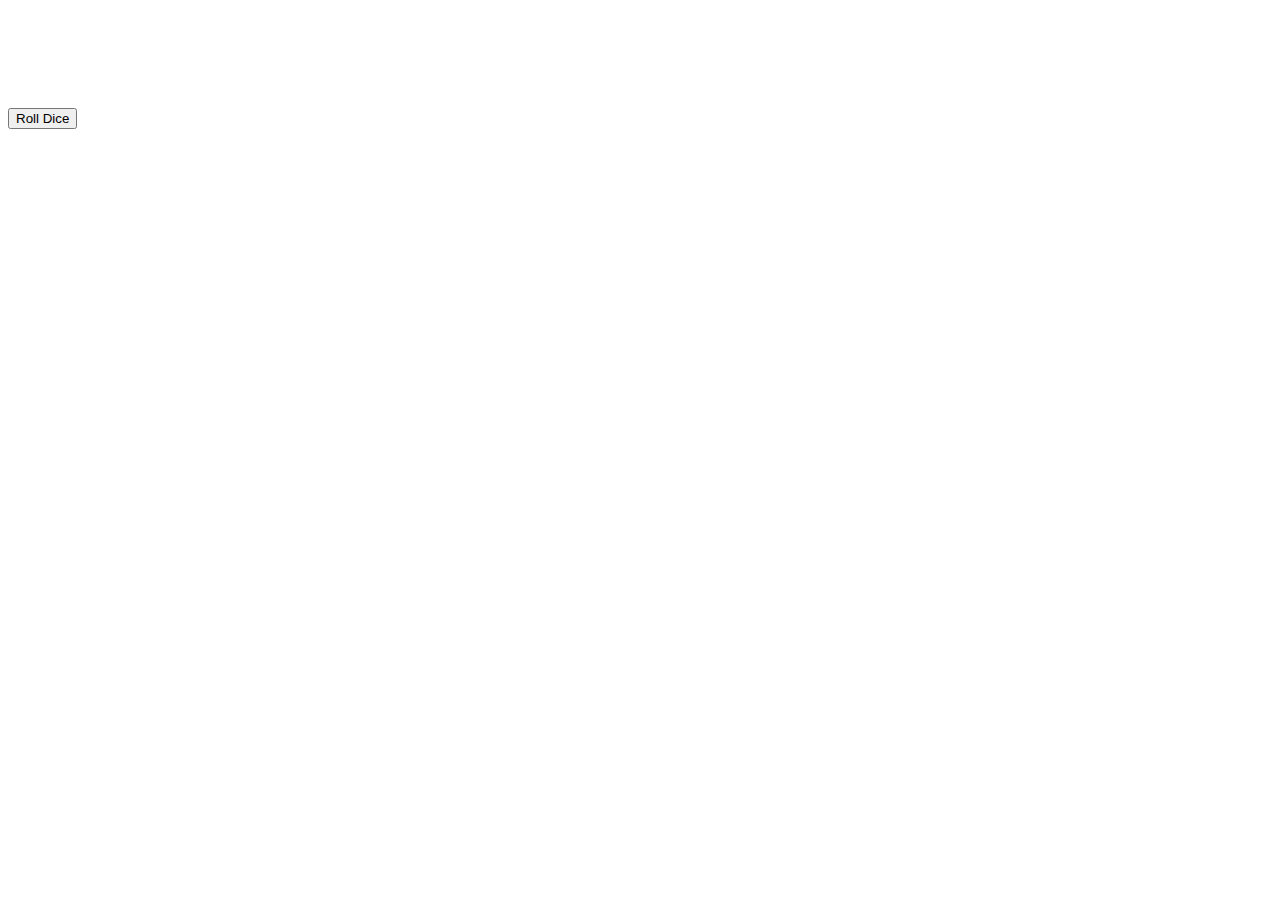
==== index.html @ 0881c2e4 "Rename dice.html to index.html" ====
<!DOCTYPE html>
<html lang="en">
<head>
<meta charset="UTF-8">
<meta name="viewport" content="width=device-width, initial-scale=1.0">
<title>Digital Dice Roller</title>
<link rel="stylesheet" href="styles.css">
</head>
<body>
<div id="dice-container">
  <div id="dice"></div>
</div>
<button id="rollButton">Roll Dice</button>
<audio id="tickSound" src="tick.mp3"></audio>
<script src="script.js"></script>
</body>
</html>
---- styles.css ----
#dice-container {
  width: 100px;
  height: 100px;
  position: relative;
}

#dice {
  width: 100%;
  height: 100%;
  background-color: #fff;
  /* Add proper styling and animation */
  position: absolute;
  top: 0;
  left: 0;
}

/* Add keyframe animations for dice rolling here */

button {
  /* Style your button */
}
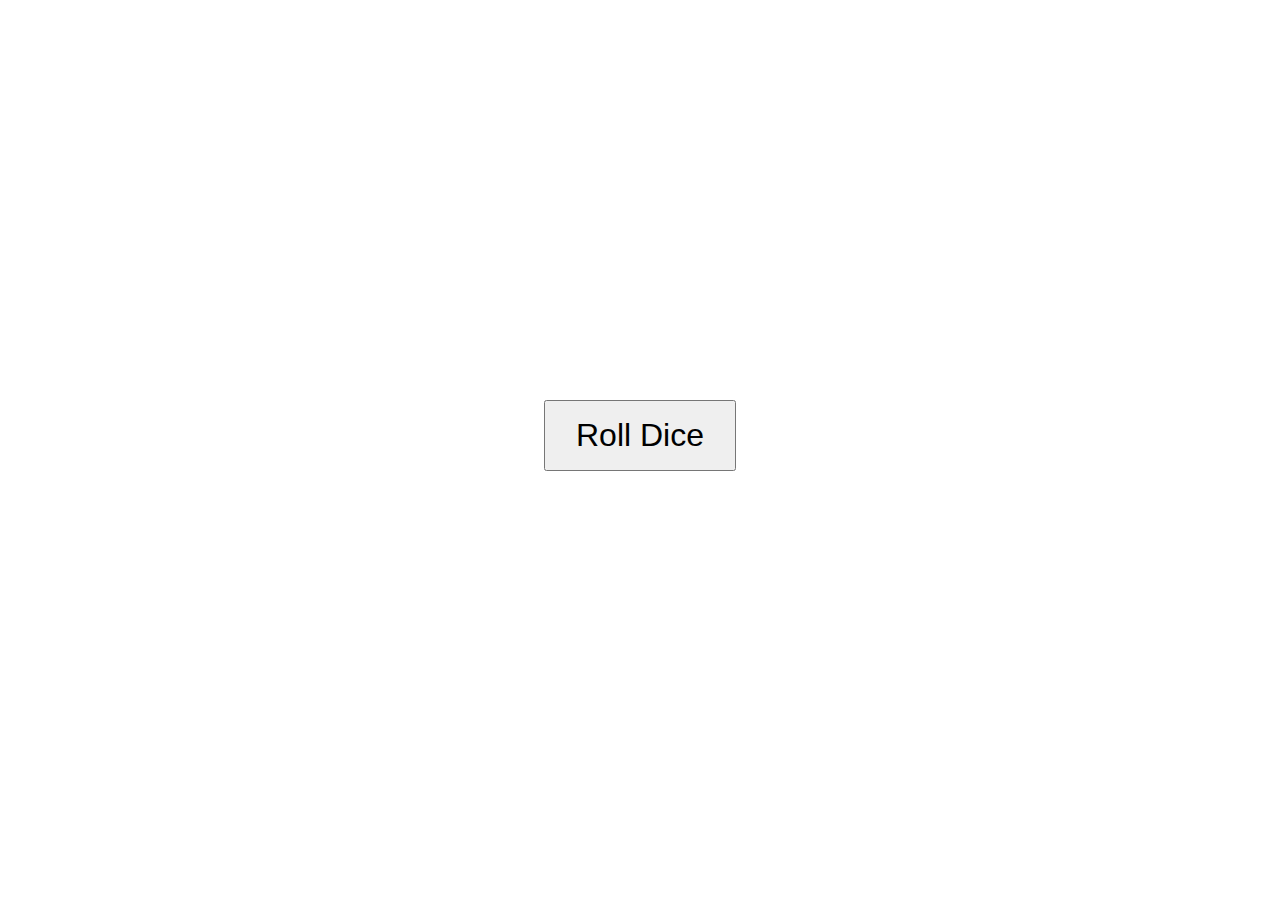
==== commit c0b6700b: "aider: The 'Roll Dice' button is centered on the page and larger, and the tick.mps sound is played e" ====
--- a/index.html
+++ b/index.html
@@ -8,10 +8,12 @@
 </head>
 <body>
 <div id="dice-container">
+  
+  <div id="dice" class="dice"></div>
   <div id="dice"></div>
 </div>
-<button id="rollButton">Roll Dice</button>
-<audio id="tickSound" src="tick.mp3"></audio>
+<button id="rollButton" class="roll-button">Roll Dice</button>
+<audio id="tickSound" src="tick.mp3" type="audio/mp3"></audio>
 <script src="script.js"></script>
 </body>
 </html>
--- a/styles.css
+++ b/styles.css
@@ -1,7 +1,8 @@
 #dice-container {
-  width: 100px;
-  height: 100px;
+  width: 200px; /* Larger dice container */
+  height: 200px; /* Larger dice container */
   position: relative;
+  margin: 100px auto; /* Center the dice container vertically and horizontally */
 }
 
 #dice {
@@ -14,8 +15,24 @@
   left: 0;
 }
 
-/* Add keyframe animations for dice rolling here */
+@keyframes decelerate {
+    0% { transform: rotateX(0deg); }
+    100% { transform: rotateX(3600deg); }
+}
 
-button {
-  /* Style your button */
-}+.dice {
+    display: inline-block;
+    /* ... other styles for the dice ... */
+    animation-timing-function: ease-out;
+}
+
+.dice-rolling {
+    animation: decelerate 3s forwards;
+}
+
+button.roll-button {
+  font-size: 2em; /* Larger font size */
+  padding: 15px 30px; /* Larger button padding */
+  margin: 0 auto; /* Center button horizontally */
+  display: block; /* Make the button a block to allow margin auto to work */
+}
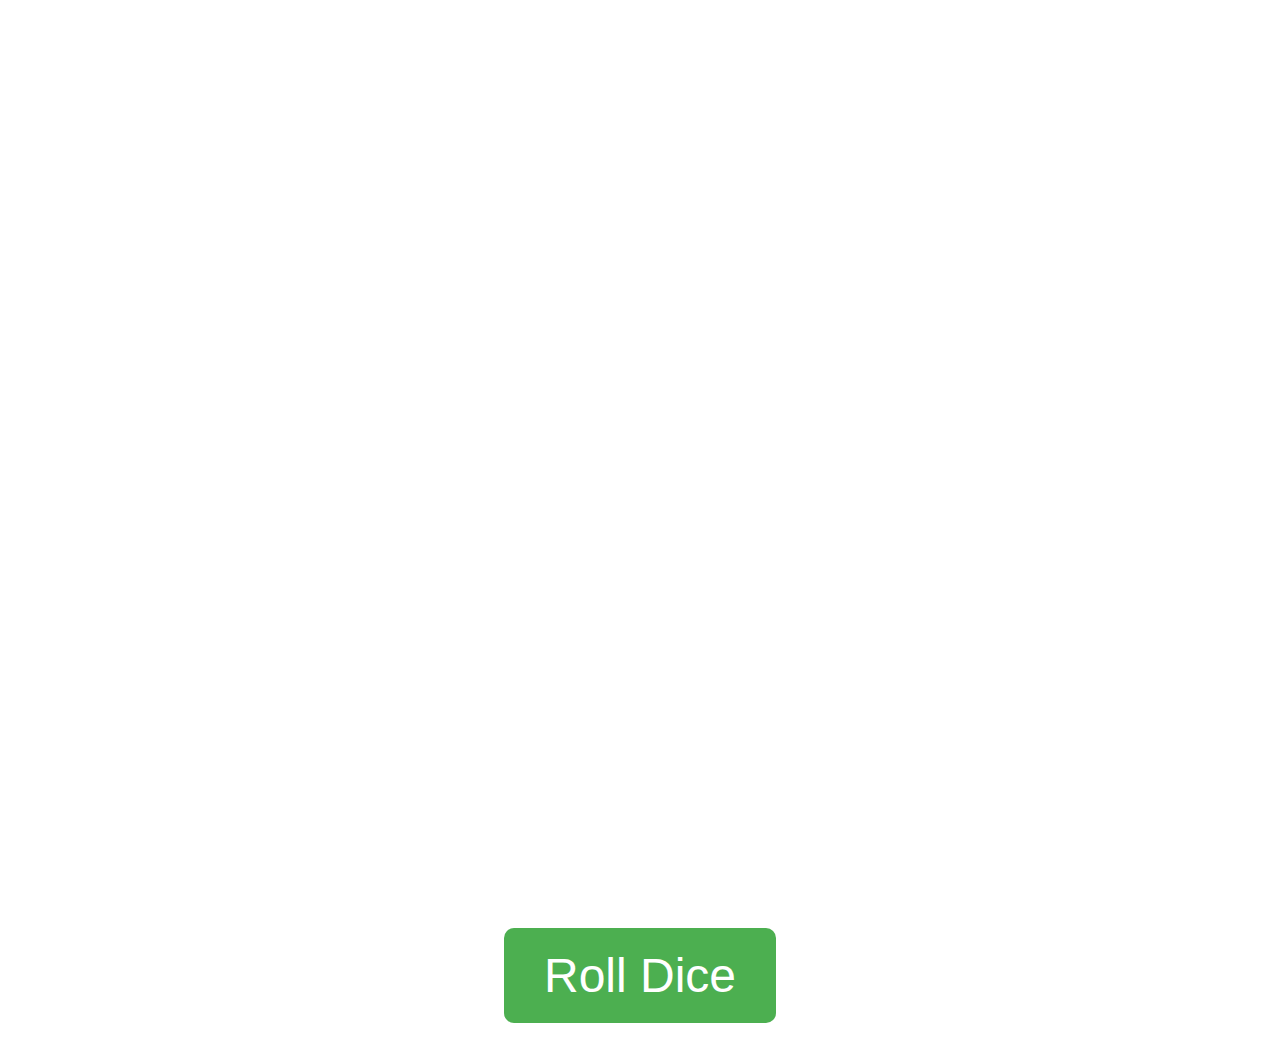
==== commit 8a4cca89: "aider: The 'Roll Dice' button has been centered on the page, made larger, and the 'tick.mp3' sound i" ====
--- a/index.html
+++ b/index.html
@@ -7,10 +7,8 @@
 <link rel="stylesheet" href="styles.css">
 </head>
 <body>
-<div id="dice-container">
-  
+<div id="dice-container" class="centered-container">
   <div id="dice" class="dice"></div>
-  <div id="dice"></div>
 </div>
 <button id="rollButton" class="roll-button">Roll Dice</button>
 <audio id="tickSound" src="tick.mp3" type="audio/mp3"></audio>
--- a/styles.css
+++ b/styles.css
@@ -1,8 +1,8 @@
-#dice-container {
-  width: 200px; /* Larger dice container */
-  height: 200px; /* Larger dice container */
-  position: relative;
-  margin: 100px auto; /* Center the dice container vertically and horizontally */
+.centered-container {
+  display: flex;
+  justify-content: center;
+  align-items: center;
+  height: 100vh; /* Use full viewport height to center vertically */
 }
 
 #dice {
@@ -31,8 +31,13 @@
 }
 
 button.roll-button {
-  font-size: 2em; /* Larger font size */
-  padding: 15px 30px; /* Larger button padding */
-  margin: 0 auto; /* Center button horizontally */
+  font-size: 3em; /* Even larger font size */
+  padding: 20px 40px; /* Even larger button padding */
+  margin: 20px auto; /* Center button horizontally with margin */
   display: block; /* Make the button a block to allow margin auto to work */
+  background-color: #4CAF50; /* Add a background color */
+  color: white; /* Change text color to white */
+  border: none; /* Remove border */
+  border-radius: 10px; /* Add border radius for rounded corners */
+  cursor: pointer; /* Change cursor to pointer on hover */
 }
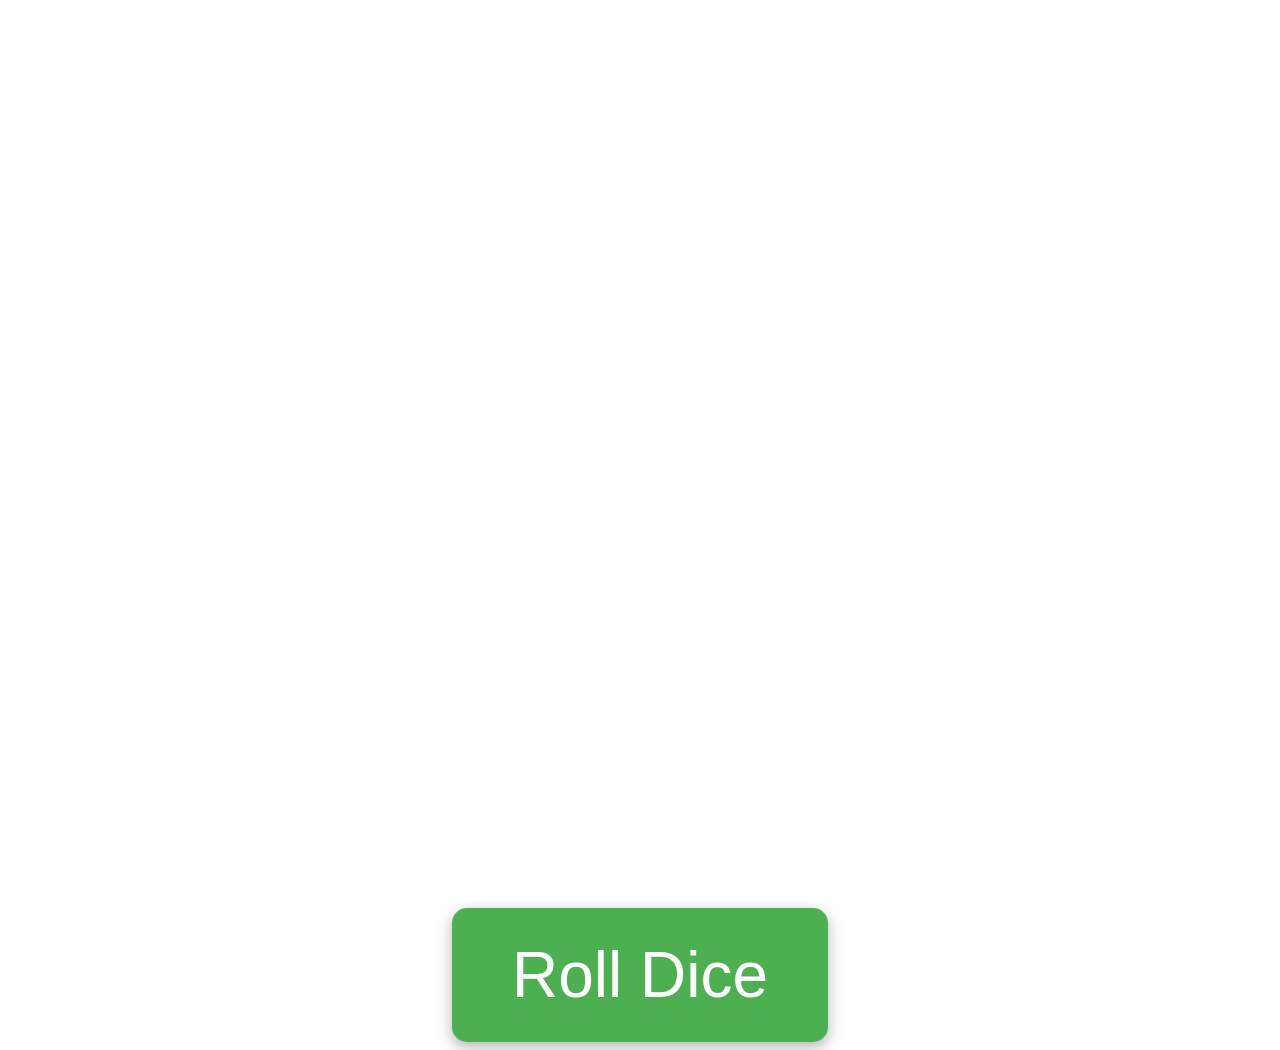
==== commit 2585bcc5: "aider: Changed button styling to make it larger and centered, and added functionality to play the ti" ====
--- a/index.html
+++ b/index.html
@@ -10,7 +10,7 @@
 <div id="dice-container" class="centered-container">
   <div id="dice" class="dice"></div>
 </div>
-<button id="rollButton" class="roll-button">Roll Dice</button>
+<button id="rollButton" class="roll-button large-button">Roll Dice</button>
 <audio id="tickSound" src="tick.mp3" type="audio/mp3"></audio>
 <script src="script.js"></script>
 </body>
--- a/styles.css
+++ b/styles.css
@@ -30,14 +30,20 @@
     animation: decelerate 3s forwards;
 }
 
-button.roll-button {
-  font-size: 3em; /* Even larger font size */
-  padding: 20px 40px; /* Even larger button padding */
-  margin: 20px auto; /* Center button horizontally with margin */
+button.roll-button.large-button {
+  font-size: 4em; /* Larger font size */
+  padding: 30px 60px; /* Larger button padding */
+  margin: 0 auto; /* Center button horizontally */
   display: block; /* Make the button a block to allow margin auto to work */
   background-color: #4CAF50; /* Add a background color */
   color: white; /* Change text color to white */
   border: none; /* Remove border */
-  border-radius: 10px; /* Add border radius for rounded corners */
+  border-radius: 15px; /* Add border radius for rounded corners */
   cursor: pointer; /* Change cursor to pointer on hover */
+  box-shadow: 0 5px 15px rgba(0,0,0,0.3); /* Add shadow for depth */
+  transition: transform 0.1s ease; /* Smooth transform on click */
 }
+
+button.roll-button.large-button:active {
+  transform: scale(0.98); /* Slightly scale down the button when clicked */
+}
